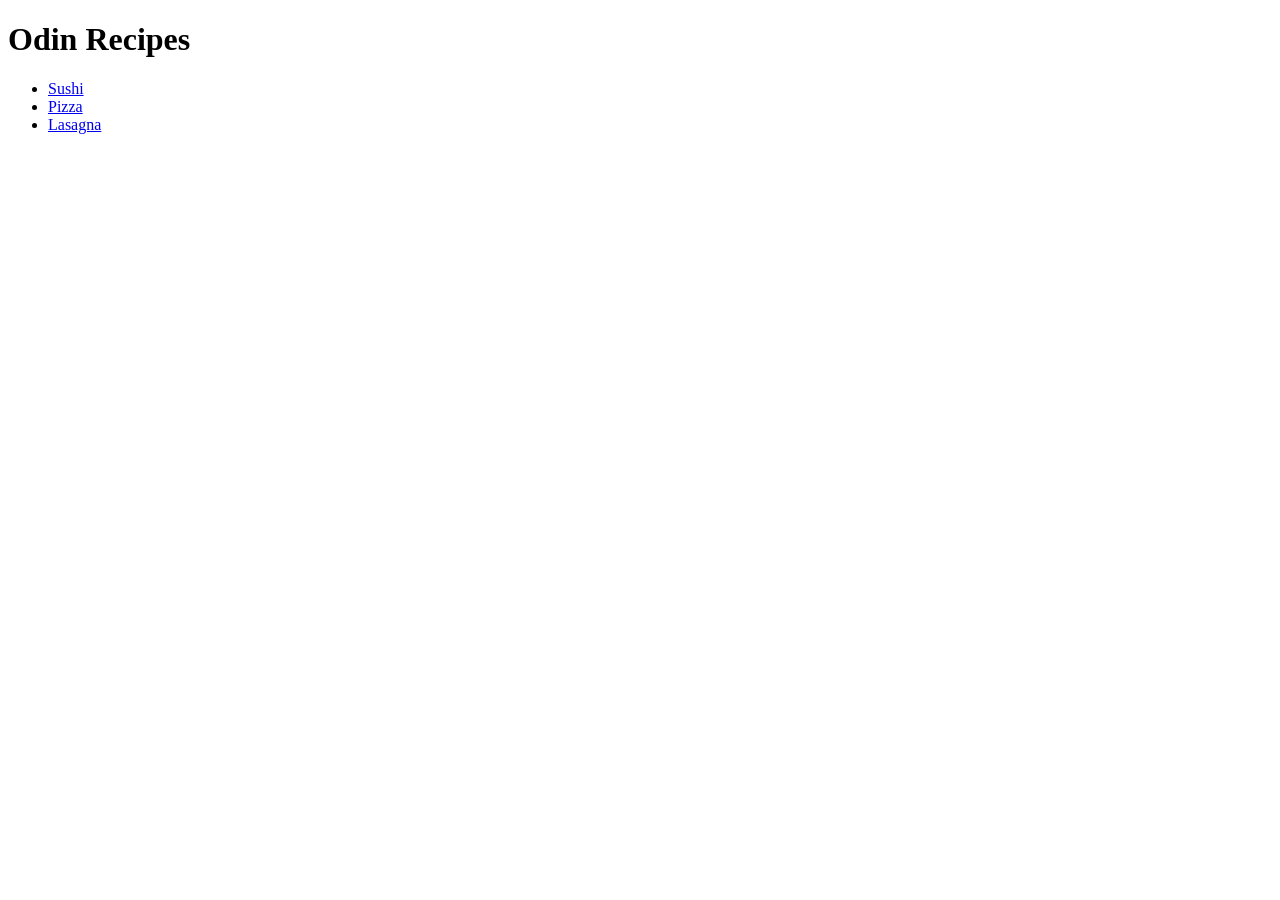
==== index.html @ f7828137 "// Added href links to recipe directory // First commit" ====
<!DOCTYPE html>
<html lang="en">
<head>
    <meta charset="UTF-8">
    <meta name="viewport" content="width=device-width, initial-scale=1.0">
    <title>Home</title>
</head>
<body>
    <h1>Odin Recipes</h1>
    <ul>
        <li><a href="recipes/sushi.html">Sushi</a></li>
        <li><a href="recipes/pizza.html">Pizza</a></li>
        <li><a href="recipes/lasagna.html">Lasagna</a></li>
    </ul>
</body>
</html>
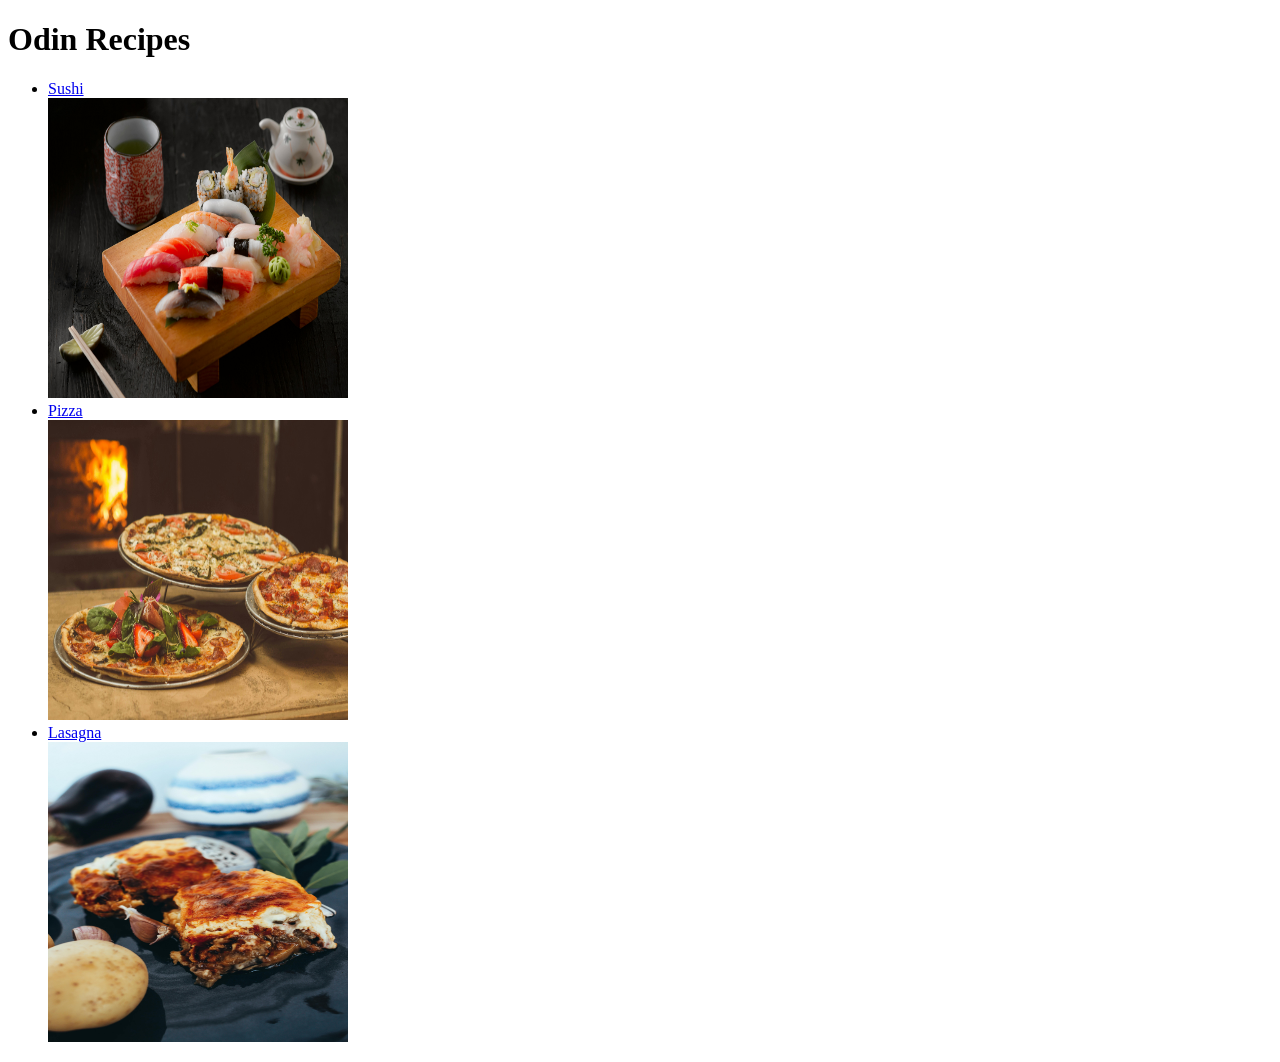
==== commit 414fcedb: "Updated links with images and updated order Everything looks much more organized" ====
--- a/index.html
+++ b/index.html
@@ -9,8 +9,11 @@
     <h1>Odin Recipes</h1>
     <ul>
         <li><a href="recipes/sushi.html">Sushi</a></li>
+        <img src="images/sushi.jpg" width="300", height="300">
         <li><a href="recipes/pizza.html">Pizza</a></li>
+        <img src="images/pizza.jpg" width="300", height="300">
         <li><a href="recipes/lasagna.html">Lasagna</a></li>
+        <img src="images/lasagna.jpg" width="300", height="300">
     </ul>
 </body>
 </html>
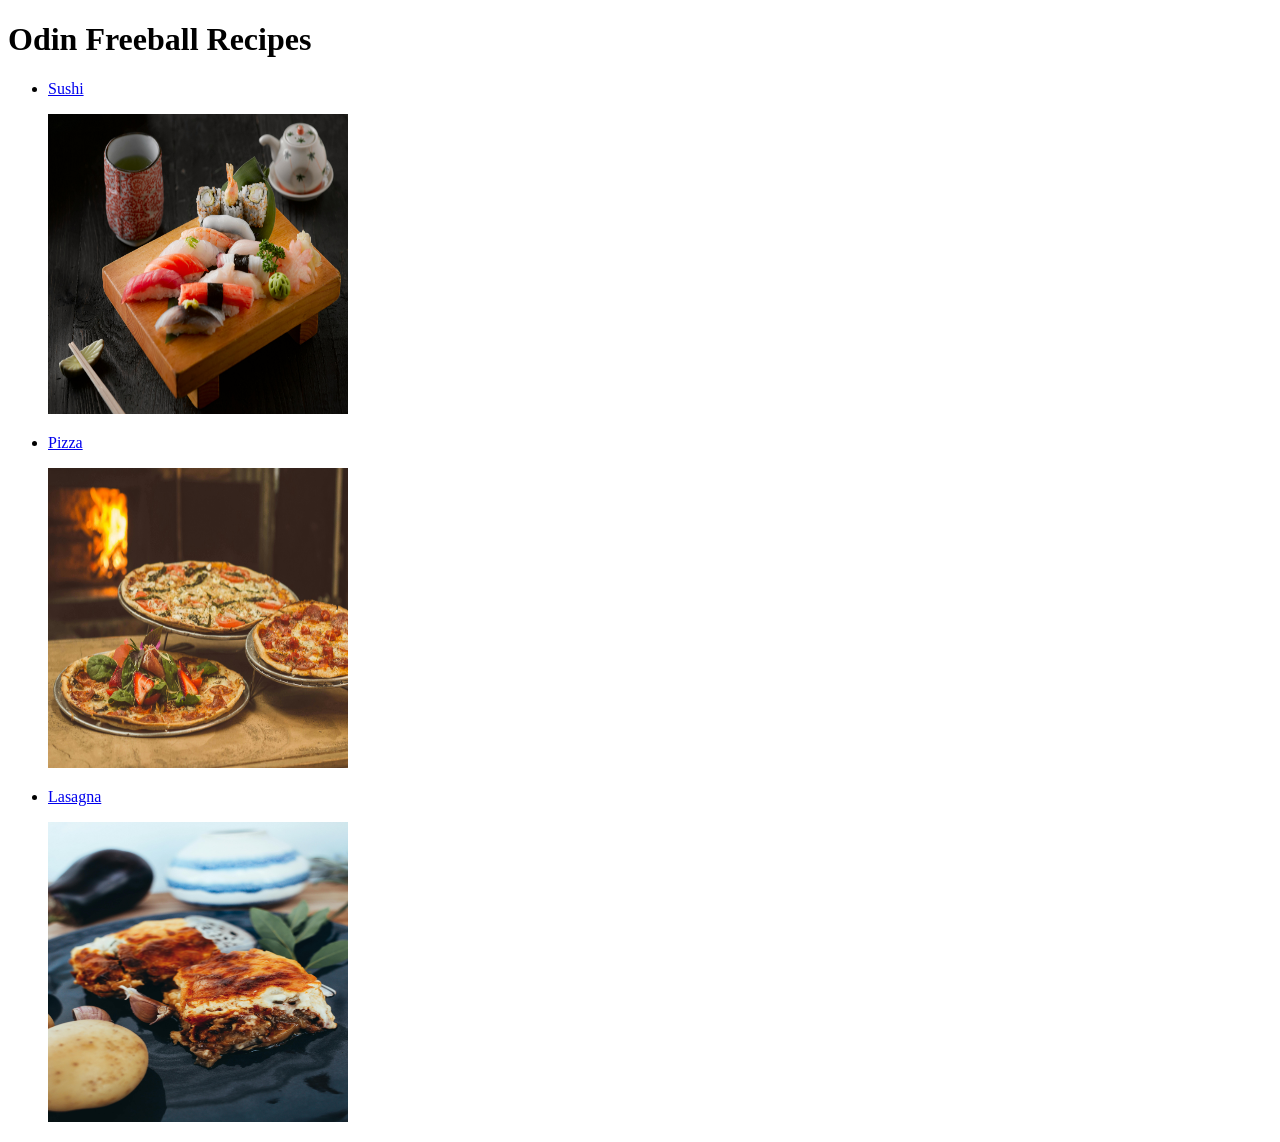
==== commit 36224bfd: "Added ingredients and steps to recipe pages" ====
--- a/index.html
+++ b/index.html
@@ -6,14 +6,14 @@
     <title>Home</title>
 </head>
 <body>
-    <h1>Odin Recipes</h1>
+    <h1>Odin Freeball Recipes</h1>
     <ul>
-        <li><a href="recipes/sushi.html">Sushi</a></li>
-        <img src="images/sushi.jpg" width="300", height="300">
-        <li><a href="recipes/pizza.html">Pizza</a></li>
-        <img src="images/pizza.jpg" width="300", height="300">
-        <li><a href="recipes/lasagna.html">Lasagna</a></li>
-        <img src="images/lasagna.jpg" width="300", height="300">
+        <li><p><a href="recipes/sushi.html">Sushi</a></p></li>
+            <img src="images/sushi.jpg" width="300", height="300">   
+        <li><p><a href="recipes/pizza.html">Pizza</a></p></li>
+            <img src="images/pizza.jpg" width="300", height="300">       
+        <li><p><a href="recipes/lasagna.html">Lasagna</a></p></li>
+            <img src="images/lasagna.jpg" width="300", height="300">    
     </ul>
 </body>
 </html>
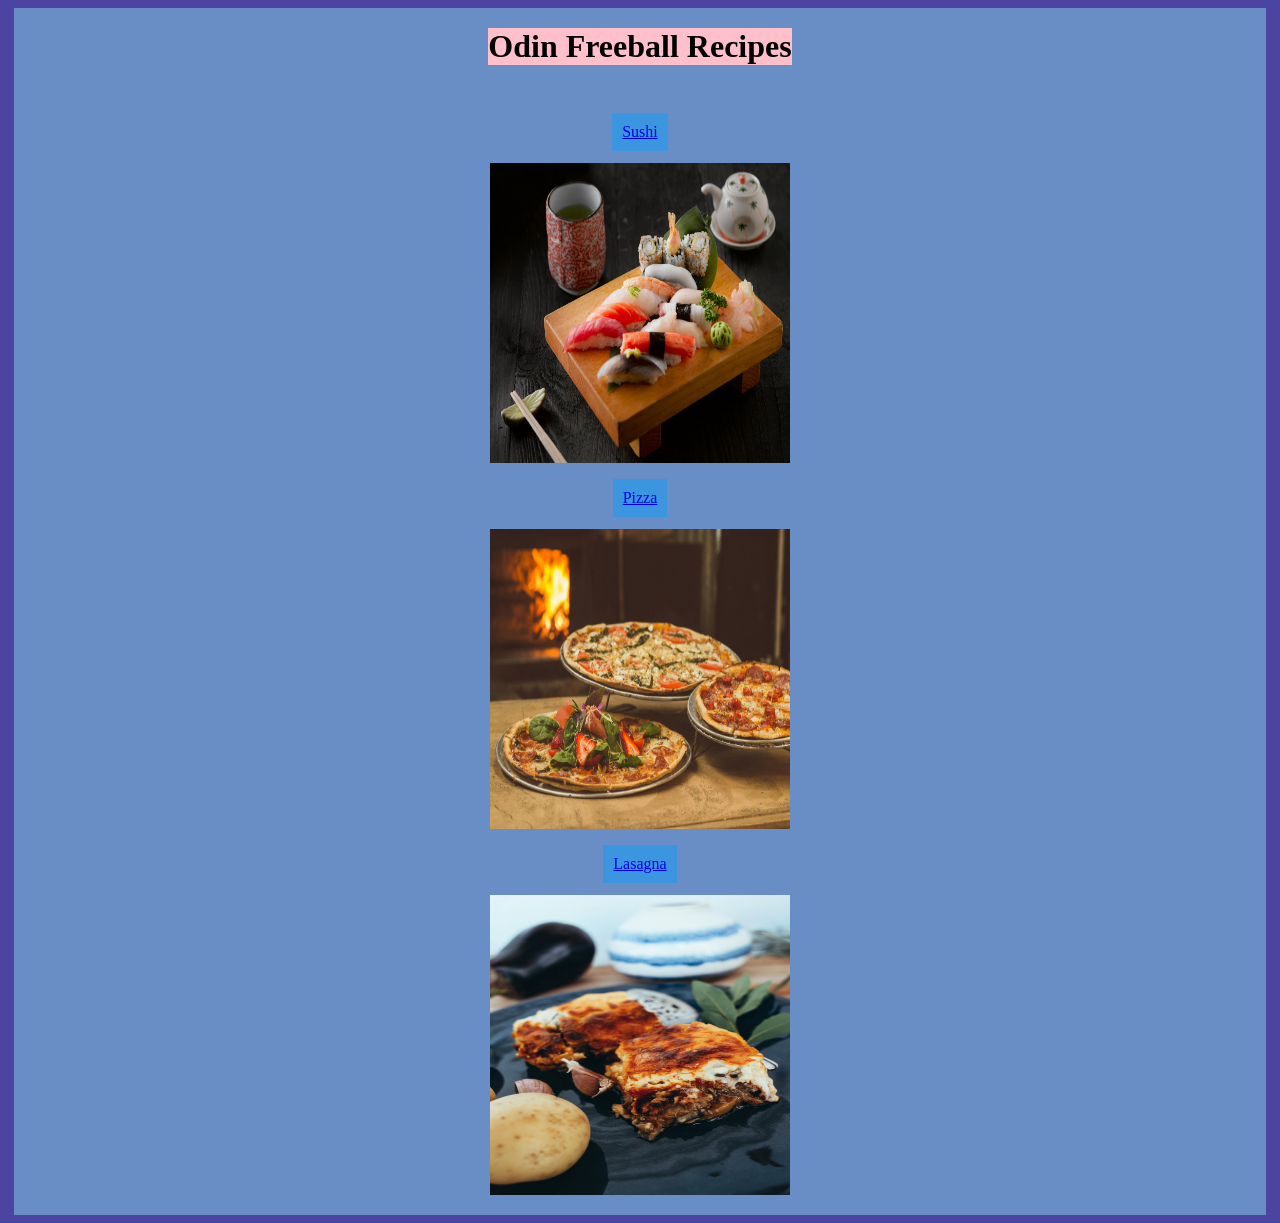
==== commit 2fd2c651: "Adding CSS styling" ====
--- a/index.html
+++ b/index.html
@@ -1,19 +1,28 @@
 <!DOCTYPE html>
 <html lang="en">
 <head>
+    <link rel="stylesheet" href="style.css">
     <meta charset="UTF-8">
     <meta name="viewport" content="width=device-width, initial-scale=1.0">
     <title>Home</title>
 </head>
 <body>
-    <h1>Odin Freeball Recipes</h1>
+    <div class="card">
+    <h1 id="header">Odin Freeball Recipes</h1>
     <ul>
-        <li><p><a href="recipes/sushi.html">Sushi</a></p></li>
+        <li>
+            <p>
+                <a href="recipes/sushi.html">Sushi</a></p></li>
             <img src="images/sushi.jpg" width="300", height="300">   
-        <li><p><a href="recipes/pizza.html">Pizza</a></p></li>
+        <li>
+            <p>
+                <a href="recipes/pizza.html">Pizza</a></p></li>
             <img src="images/pizza.jpg" width="300", height="300">       
-        <li><p><a href="recipes/lasagna.html">Lasagna</a></p></li>
+        <li>
+            <p>
+                <a href="recipes/lasagna.html">Lasagna</a></p></li>
             <img src="images/lasagna.jpg" width="300", height="300">    
     </ul>
+    </div>
 </body>
 </html>
--- a/style.css
+++ b/style.css
@@ -0,0 +1,33 @@
+body {
+    background-color:rgb(75, 69, 161);
+
+}
+
+.card {
+    background-color:rgb(105, 142, 197);
+    margin: 6px;
+    align-content:center;
+    text-align:center;
+}
+
+h1 {
+    align-content:center;
+    background-color:pink;
+    display:inline-block;
+    margin: 20px;
+    box-sizing:border-box;
+}
+
+p {
+    padding: 10px;
+    background-color:rgb(59, 149, 223);
+    align-content: center;
+    margin:12px auto;
+    box-sizing:border-box;
+    display:inline-block;
+}
+
+ul {
+    list-style-type:none;
+    padding:0;
+}
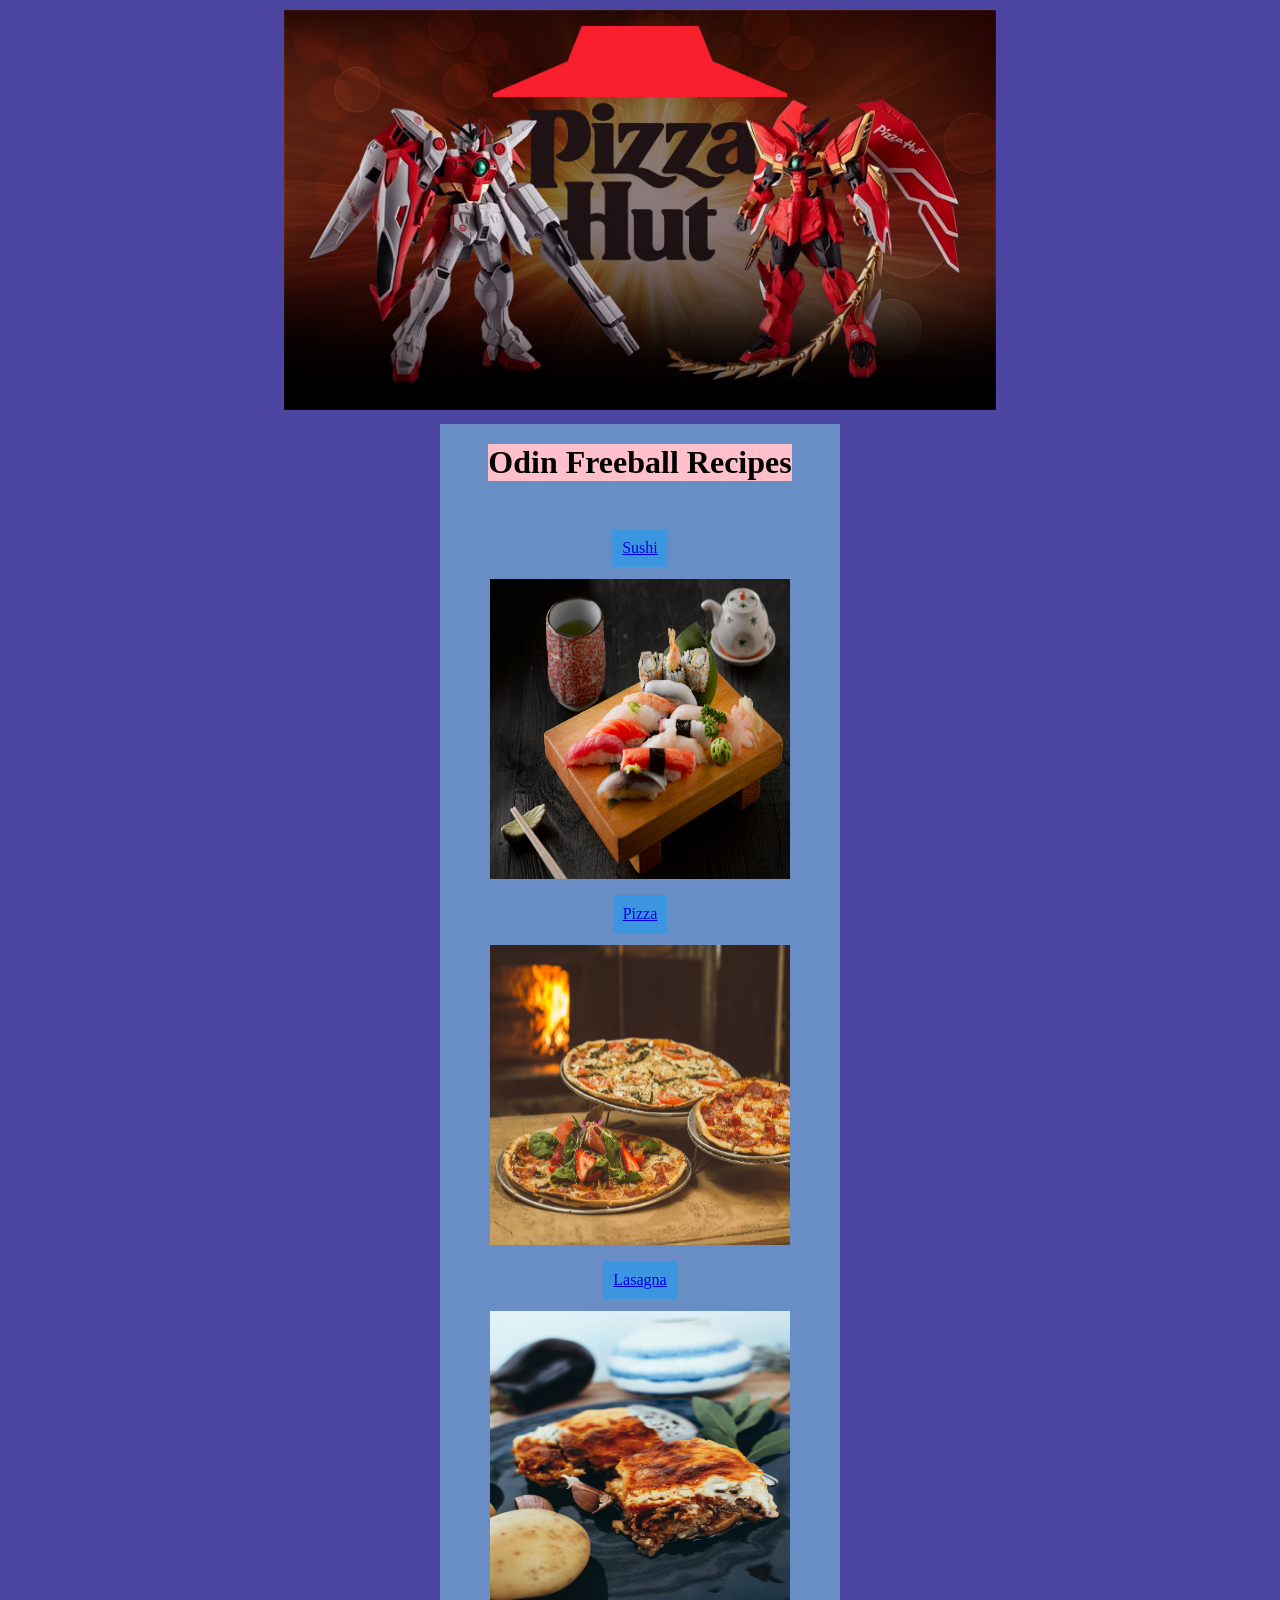
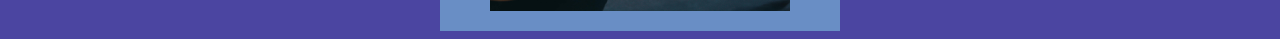
==== commit a200e9b6: "Pizza hut" ====
--- a/index.html
+++ b/index.html
@@ -7,6 +7,8 @@
     <title>Home</title>
 </head>
 <body>
+    <div class="gundam"><img src="gundam.png" height="400">
+    </div>
     <div class="card">
     <h1 id="header">Odin Freeball Recipes</h1>
     <ul>
--- a/style.css
+++ b/style.css
@@ -3,11 +3,19 @@
 
 }
 
+.gundam {
+    display:block;
+    margin:10px auto;
+    text-align:center;
+
+}
+
 .card {
     background-color:rgb(105, 142, 197);
-    margin: 6px;
+    margin: 6px auto;
     align-content:center;
     text-align:center;
+    width: 400px;
 }
 
 h1 {
